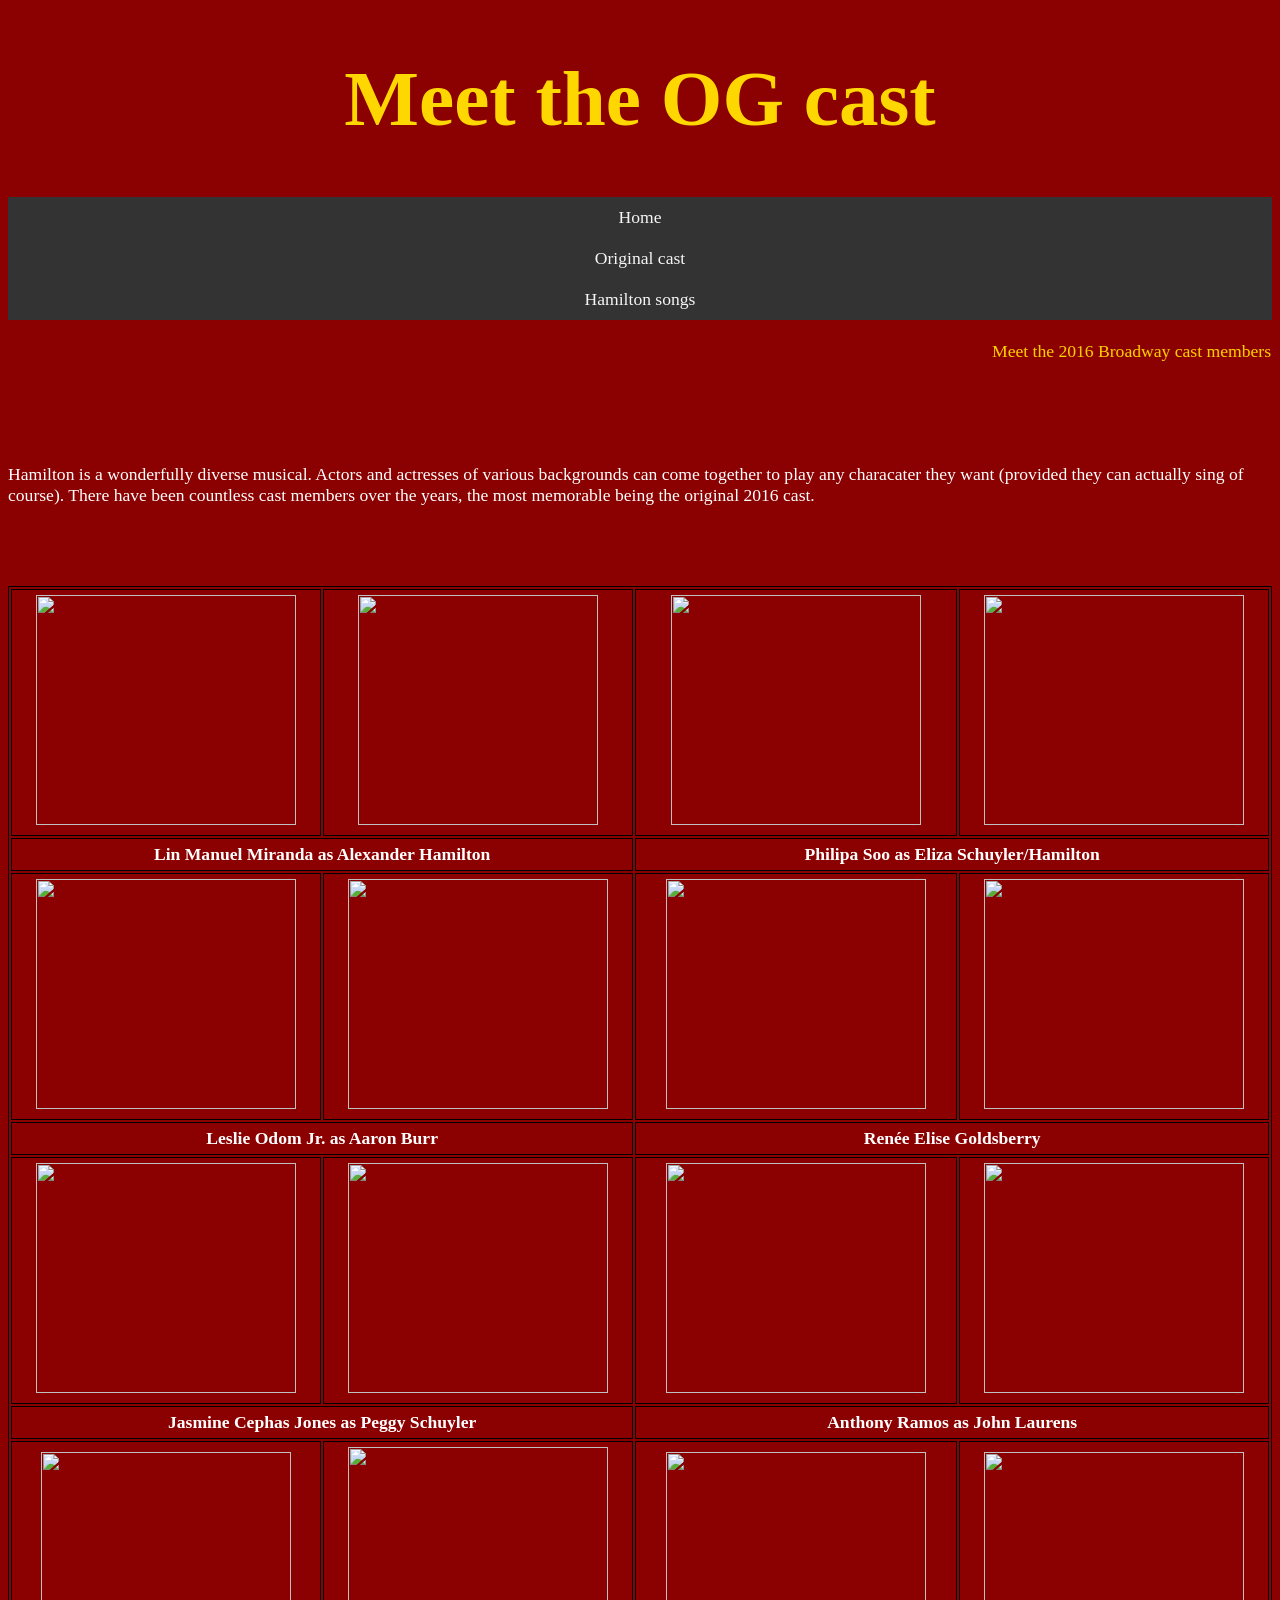
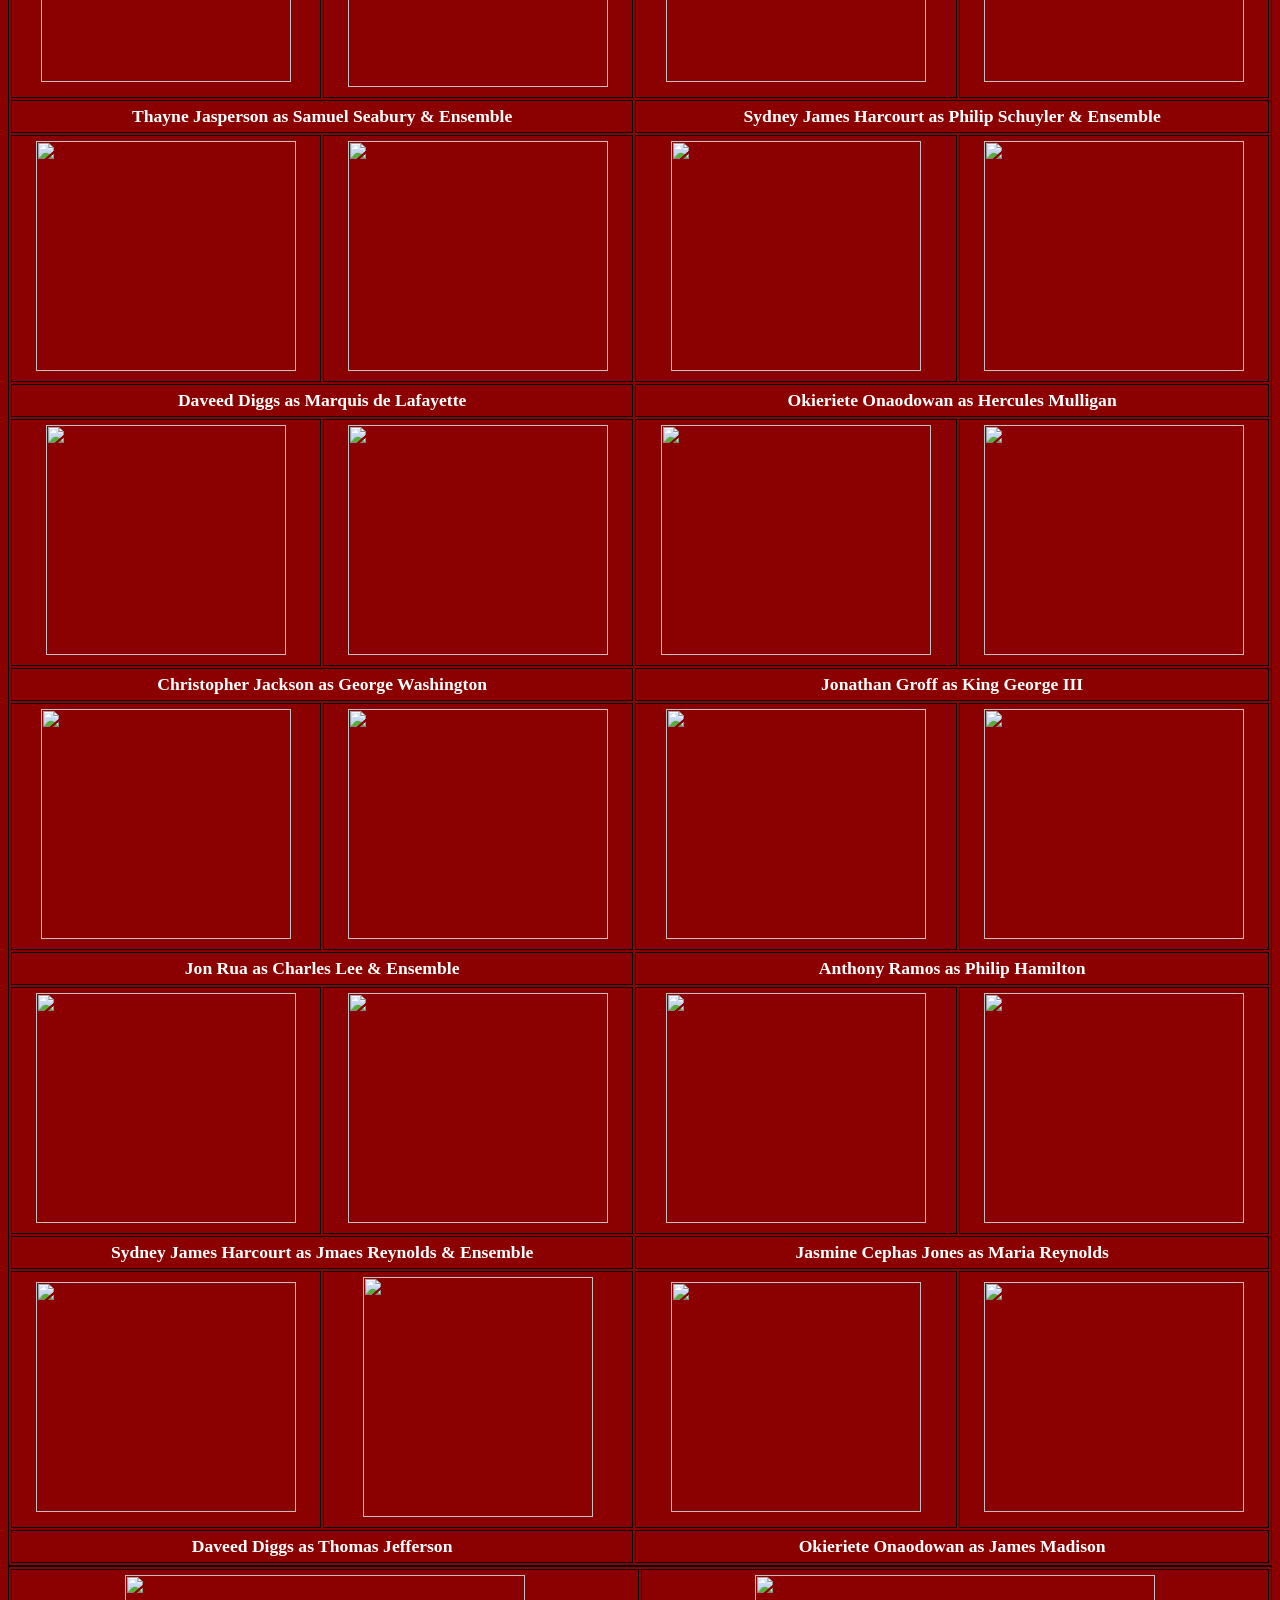
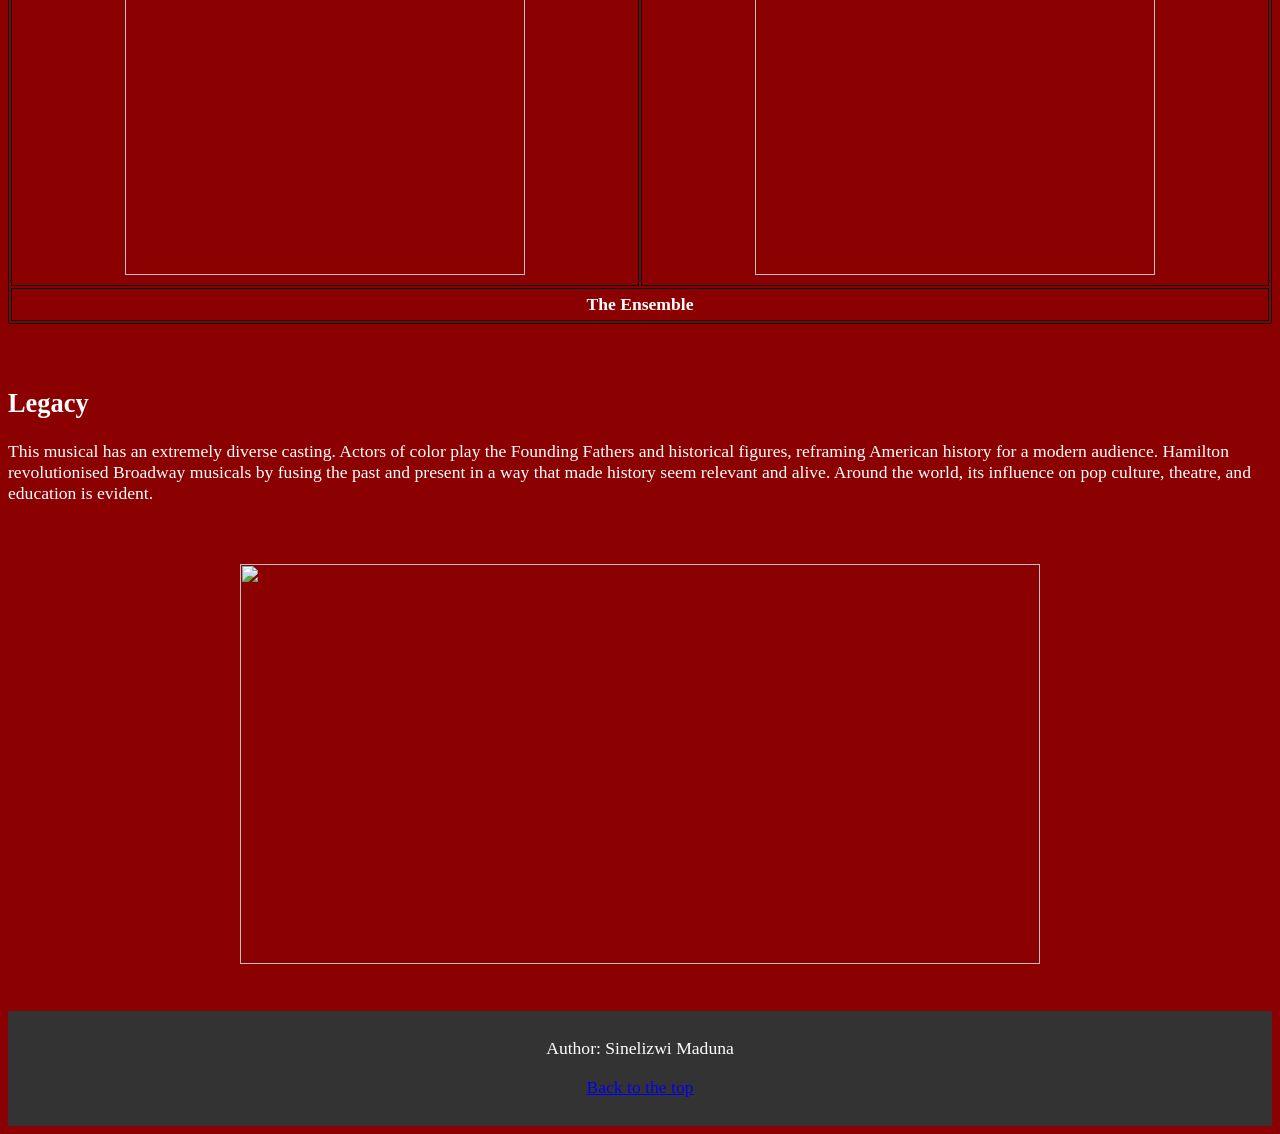
==== cast.html @ 27627793 "Updated code" ====
<!DOCTYPE html>
<html>
    <head>
        <meta charset="utf-8">
        <title>Original Hamilton cast</title>
    </head>
<body> 
        <style>
        header {
            text-align: center;
        }

        h1 {
            color: #FFD700;
        }
        
        ul {
           list-style-type: none;
           margin: 0;
           padding: 0;
           overflow: hidden;
           background-color: #333333;
         }

        li {
           float: center;
         }

        li a {
          display: block;
          color: whitesmoke;
          text-align: center;
          padding: 10px;
          text-decoration: none;
         }

         li a:hover {
          background-color: #111111;
         }

         body {
           color: #FFFFFF;
           font-size: 110%;
         }

         footer {
          background-color: #333333;
          padding: 10px;
         }

         table, th, td {
            border: 1px solid black;
         }  

         th, td {
            padding: 5px;
            text-align: center;    
         }

         marquee {
            color:#FFD700;
         }

    </style>

<header>
    <h1 style="font-size:450%;">Meet the OG cast</h1> 
    <body style="background-color:#8B0000;">
    <ul>
     <li><a href="index.html">Home</a></li>
     <li><a href="cast.html">Original cast</a></li>
     <li><a href="songs.html">Hamilton songs</a></li>
    </ul>
</header>
<br>
<marquee width="100%" direction="left" scrollamount="12"Little Fast Scrolling height="100px">
    Meet the 2016 Broadway cast members. See who plays your favourite characters right here!
</marquee>
<br>

<section>
<p>Hamilton is a wonderfully diverse musical. Actors and actresses of various backgrounds can come together to play any characater they want (provided they can actually sing of course).
    There have been countless cast members over the years, the most memorable being the original 2016 cast.
</p>
</section>
<br>
<br>
<br>

<secton>
<table style="width:100%";>
    <tr>
        <td><img src="Images/Lin-Manuel-Miranda.webp" height="230" width="260"></td>
        <!--Chapman, W. (2022). Lin-Manuel Miranda Joins ‘Percy Jackson’ Disney+ Series as Hermes. [online] IndieWire. Available at: https://www.indiewire.com/features/general/lin-manuel-miranda-disney-plus-percy-jackson-1234780054/ [Accessed 24 Aug. 2025].-->
        <td><img src="Images/Hamilton-Lin-Manuel-Miranda-Coat.jpg" height="230" width="240"></td>
        <!--The Leather City. (2025). Hamilton Alexander Hamilton Brown Coat - Lin-Manuel Miranda Hamilton Coat | The Leather City. [online] Available at: https://www.theleathercity.com/product/hamilton-lin-manuel-miranda-coat/ [Accessed 24 Aug. 2025].-->
        <td><img src="Images/Philipa Soo.webp" height="230" width="250"></td>
        <!--Tmdb.org. (2025). Available at: https://image.tmdb.org/t/p/w600_and_h900_bestv2/swXtqnRaehBHxVo6FbvimlKhY26.jpg [Accessed 24 Aug. 2025].-->
        <td><img src="Images/Eliza-Schuyler.Hamilton.webp" height="230" width="260"></td>
        <!--www.charactour.com. (n.d.). I’m a match to Eliza Schuyler from Hamilton. [online] Available at: https://www.charactour.com/hub/characters/view/Eliza-Schuyler.Hamilton.-->
    </tr>

    <tr>
        <th colspan="2">Lin Manuel Miranda as Alexander Hamilton</th>
        <th colspan="2">Philipa Soo as Eliza Schuyler/Hamilton</th>
    </tr>

    <tr>
      <td><img src="Images/Leslie-Odom-Jr.webp" height="230" width="260"></td>
      <!--Anon, (n.d.). Available at: https://www.yahoo.com/entertainment/universal-peacock-close-400m-deal-182750682.html?guccounter=1&guce_referrer=aHR0cHM6Ly93d3cuYmluZy5jb20v&guce_referrer_sig=AQAAAIRpYSuqmOK6ups27egXlaHPeQENJ-Msz4TQiX5ZsJxZbycm70vBpbv_XNNefgZIxwHdUJh55gEKu1YfsSs-y6iUtwITP_I2LJJzKbR4M_rciUZIXI1wp_BFMQwyO0SkWpsSzRa9kJakoOdBvXP4vsHZ7MA_m6Zbfcood44qzbU3.-->
      <td><img src="Images/Aaron Burr Icon.jpeg" height="230" width="260"></td>
      <!--Hat Eignet (2022). Aaron Burr Icon. [online] Pinterest. Available at: https://za.pinterest.com/pin/aaron-burr-icon--286682332522274293/ [Accessed 24 Aug. 2025].-->
      <td><img src="Images/Renee-Elise-Goldsberry-TSM.jpg" height="230" width="260"></td>
      <!--Sean (2024). Renée Elise Goldsberry to star in ‘All In: A Broadway Comedy About Love’. [online] USC Thornton School of Music. Available at: https://music.usc.edu/renee-elise-goldberry-stars-in-all-in/ [Accessed 24 Aug. 2025].-->
      <td><img src="Images/Angelica Schylur.jpg" height="230" width="260"></td>
      <!--Pinterest. (2021). Hamilton Musical Renée Elise Goldsberry. [online] Available at: https://za.pinterest.com/pin/41376890328100285/ [Accessed 24 Aug. 2025].-->
    </tr>

    <tr>
        <th colspan="2">Leslie Odom Jr. as Aaron Burr</th>
        <th colspan="2">Renée Elise Goldsberry</th>
    </tr>

    <tr>
        <td><img src="Images 2/Jasmine_Cephas_Jones.jpg" height="230" width="260"></td>
      <!--Wikipedia. (2021). Jasmine Cephas Jones. [online] Available at: https://en.wikipedia.org/wiki/Jasmine_Cephas_Jones.-->
      <td><img src="Images 2/Peggy Schuyler.jpg" height="230" width="260"></td>
      <!--Pinterest. (2025). ‧+˚ 🥂 ༉‧+˚. peggy schuyler icon. [online] Available at: https://za.pinterest.com/pin/321725967153029218/ [Accessed 24 Aug. 2025].-->
      <td><img src="Images 2/anthony-ramos.jpg" height="230" width="260"></td>
      <!--Shockey, D. (2023). 50 Facts About Anthony Ramos. [online] Facts.net. Available at: https://facts.net/celebrity/50-facts-about-anthony-ramos/ [Accessed 24 Aug. 2025].-->
      <td><img src="Images 2/JohnLaurens.webp" height="230" width="260"></td>
      <!--El-Mahmoud, S. (2020). Anthony Ramos Reflects On Hamilton’s ‘Superhero’ Cast And Why He Still Can’t Believe He’s In The Disney+ Musical. [online] Cinemablend. Available at: https://www.cinemablend.com/news/2552549/anthony-ramos-reflects-on-hamiltons-superhero-cast-and-why-he-still-cant-believe-hes-in-the-disney-musical [Accessed 24 Aug. 2025].-->
    </tr>

    <tr>
        <th colspan="2">Jasmine Cephas Jones as Peggy Schuyler</th>
        <th colspan="2">Anthony Ramos as John Laurens</th>
    </tr>

    <tr>
        <td><img src="Images 2/Thayne Jasperson.avif" height="230" width="250"></td>
      <!--Team BWW (2025). Thayne Jasperson. [online] Broadwayworld.com. Available at: https://www.broadwayworld.com/people/Thayne-Jasperson/ [Accessed 24 Aug. 2025].-->
      <td><img src="Images 2/Samuel Seabury.webp" height="240" width="260"></td>
      <!--Gualtieri, J. (2020). Thayne Jasperson, the Original Samuel Seabury, on 'Hamilton’s Revolution. [online] Distractify. Available at: https://www.distractify.com/p/thayne-jasperson-samuel-seabury-hamilton-disney-plus [Accessed 24 Aug. 2025].-->
      <td><img src="Images 2/Sydney james harcourt.avif" height="230" width="260"></td>
      <!--Team BWW (2025). Sydney James Harcourt. [online] Broadwayworld.com. Available at: https://www.broadwayworld.com/people/Sydney-James-Harcourt/ [Accessed 24 Aug. 2025].-->
      <td><img src="Images 2/Philip schuyler.webp" height="230" width="260"></td>
      <!--to, C. (2025). Philip Schuyler. [online] Hamilton Wiki. Available at: https://hamiltonmusical.fandom.com/wiki/Philip_Schuyler [Accessed 24 Aug. 2025].-->
    </tr>

    <tr>
        <th colspan="2">Thayne Jasperson as Samuel Seabury & Ensemble</th>
        <th colspan="2">Sydney James Harcourt as Philip Schuyler & Ensemble</th>
    </tr>

    <tr>
        <td><img src="Images 2/Daveed Diggs.webp" height="230" width="260"></td>
      <!--https://instagram.com/onkar_misal_18?igshid=8f9vedtswhhm (2023). Primes World. [online] Primes World. Available at: https://primesworld.com/daveed-diggs/ [Accessed 24 Aug. 2025].-->
      <td><img src="Images 2/Lafayette.jpg" height="230" width="260"></td>
      <!--Elliott, D. (2019). Not Throwing Away My Shot. [online] Pinterest. Available at: https://fr.pinterest.com/pin/522628731737275341/ [Accessed 24 Aug. 2025].-->
      <td><img src="Images 2/okieriete-onaodowan.jpg" height="230" width="250"></td>
      <!--Dailly, P. (2021). Former Station 19 Star Okieriete Onaodowan Joins Jack Ryan. [online] TV Fanatic. Available at: https://www.tvfanatic.com/former-station-19-star-okieriete-onaodowan-joins-jack-ryan/ [Accessed 24 Aug. 2025].-->
      <td><img src="Images 2/Hercules-Mulligan.webp" height="230" width="260"></td>
      <!--Crow, D. (2020). Hamilton Movie: Meet the Original Cast. [online] Den of Geek. Available at: https://www.denofgeek.com/movies/hamilton-original-cast/?amp [Accessed 24 Aug. 2025].-->
    </tr>

    <tr>
        <th colspan="2">Daveed Diggs as Marquis de Lafayette</th>
        <th colspan="2">Okieriete Onaodowan as Hercules Mulligan</th>
    </tr>

    <tr>
        <td><img src="Images 2/Christopher_Jackson.webp" height="230" width="240"></td>
      <!--to, C. (2025). Christopher Jackson. [online] Disney Wiki. Available at: https://disney.fandom.com/wiki/Christopher_Jackson [Accessed 24 Aug. 2025].-->
      <td><img src="Images 2/George_Washington_1.webp" height="230" width="260"></td>
      <!--TV Tropes. (n.d.). Hamilton / Characters. [online] Available at: https://tvtropes.org/pmwiki/pmwiki.php/Characters/Hamilton.-->
      <td><img src="Images 2/Jonathan-Groff.webp" height="230" width="270"></td>
      <!--https://www.facebook.com/peoplemag (2023). Jonathan Groff Reveals Why He Came Out to His Brother After Seeing Michelangelo’s David: ‘I Started Crying’. [online] People.com. Available at: https://people.com/jonathan-groff-came-out-to-his-brother-inspired-by-michelangelo-s-david-8353277 [Accessed 23 Aug. 2025].-->
      <td><img src="Images 2/King George III.jpg" height="230" width="260"></td>
      <!--cat, T. (2020). Jonathan Groff: What To Watch Streaming If You Like The Hamilton Star. [online] Pinterest. Available at: https://za.pinterest.com/pin/646759196485910684/ [Accessed 24 Aug. 2025].-->
    </tr>

    <tr>
        <th colspan="2">Christopher Jackson as George Washington</th>
        <th colspan="2">Jonathan Groff as King George III</th>
    </tr>

    <tr>
        <td><img src="Images 2/Jon_Rua.webp" height="230" width="250"></td>
      <!--to, C. (2025). Jon Rua. [online] Disney+ Wiki. Available at: https://disneyplus.fandom.com/wiki/Jon_Rua [Accessed 24 Aug. 2025].-->
      <td><img src="Images 2/Charles_lee.webp" height="230" width="260"></td>
      <!--https://hamiltonmusical.fandom.com/pl/wiki/Charles_Lee-->
      <td><img src="Images 2/anthony-ramos.jpg" height="230" width="260"></td>
      <!--Shockey, D. (2023). 50 Facts About Anthony Ramos. [online] Facts.net. Available at: https://facts.net/celebrity/50-facts-about-anthony-ramos/ [Accessed 24 Aug. 2025].-->
      <td><img src="Images 2/Philip Ham.jpg" height="230" width="260"></td>
      <!--Pinterest. (2025). 𝙝𝙖𝙢𝙞𝙡𝙩𝙤𝙣 - 𝙥𝙝𝙞𝙡𝙞𝙥 𝙝𝙖𝙢𝙞𝙡𝙩𝙤𝙣 (𝙖𝙣𝙩𝙝𝙤𝙣𝙮 𝙧𝙖𝙢𝙤𝙨). [online] Available at: https://za.pinterest.com/pin/25684660369293893/ [Accessed 24 Aug. 2025].-->
    </tr>

    <tr>
        <th colspan="2">Jon Rua as Charles Lee & Ensemble</th>
        <th colspan="2">Anthony Ramos as Philip Hamilton</th>
    </tr>

    <tr>
        <td><img src="Images 2/Sydney james harcourt.avif" height="230" width="260"></td>
      <!--Team BWW (2025). Sydney James Harcourt. [online] Broadwayworld.com. Available at: https://www.broadwayworld.com/people/Sydney-James-Harcourt/ [Accessed 24 Aug. 2025].-->
      <td><img src="Images 2/james_reynolds.webp" height="230" width="260"></td>
      <!--TV Tropes. (n.d.). Hamilton / Characters. [online] Available at: https://tvtropes.org/pmwiki/pmwiki.php/Characters/Hamilton.-->
      <td><img src="Images 2/Jasmine_Cephas_Jones.jpg" height="230" width="260"></td>
      <!--Wikipedia. (2021). Jasmine Cephas Jones. [online] Available at: https://en.wikipedia.org/wiki/Jasmine_Cephas_Jones.-->
      <td><img src="Images 2/Maria Reynolds.webp" height="230" width="260"></td>
      <!--Creator’s library Wiki. (n.d.). Maria Reynolds. [online] Available at: https://creators-library.fandom.com/wiki/Maria_Reynolds.-->
    </tr>

    <tr>
        <th colspan="2">Sydney James Harcourt as Jmaes Reynolds & Ensemble</th>
        <th colspan="2">Jasmine Cephas Jones as Maria Reynolds</th>
    </tr>

    <tr>
        <td><img src="Images 2/Daveed Diggs.webp" height="230" width="260"></td>
      <!--https://instagram.com/onkar_misal_18?igshid=8f9vedtswhhm (2023). Primes World. [online] Primes World. Available at: https://primesworld.com/daveed-diggs/ [Accessed 24 Aug. 2015]-->
      <td><img src="Images 2/Thomas Jefferson.webp" height="240" width="230"></td>
      <!--Anon, (n.d.). Available at: https://hamilton-polska.fandom.com/pl/wiki/Daveed_Daniele_Diggs.-->
      <td><img src="Images 2/okieriete-onaodowan.jpg" height="230" width="250"></td>
      <!--Dailly, P. (2021). Former Station 19 Star Okieriete Onaodowan Joins Jack Ryan. [online] TV Fanatic. Available at: https://www.tvfanatic.com/former-station-19-star-okieriete-onaodowan-joins-jack-ryan/ [Accessed 24 Aug. 2025].-->
      <td><img src="Images 2/James Madison.jpg" height="230" width="260"></td>
      <!--E, K. (2022). 𝙝𝙖𝙢𝙞𝙡𝙩𝙤𝙣 - 𝙟𝙖𝙢𝙚𝙨 𝙢𝙖𝙙𝙞𝙨𝙤𝙣 (𝙤𝙠𝙞𝙚𝙧𝙞𝙚𝙩𝙚 𝙤𝙣𝙖𝙤𝙙𝙤𝙬𝙖𝙣). [online] Pinterest. Available at: https://za.pinterest.com/pin/48273027249345078/ [Accessed 24 Aug. 2025].-->
    </tr>

    <tr>
        <th colspan="2">Daveed Diggs as Thomas Jefferson</th>
        <th colspan="2">Okieriete Onaodowan as James Madison</th>
    </tr>
</table>

<table style="width:100%";>
     <tr>
        <td><img src="Images 2/Ensemble.webp" height="300" width="400"></td>
        <!--Reddit.com. (2025). Reddit - The heart of the internet. [online] Available at: https://www.reddit.com/r/bisexual/comments/iu0kds/the_original_company_from_hamilton_a_bi_persons/ [Accessed 24 Aug. 2025].-->
        <td><img src="Images 2/Ensemble with Jefferson.jpg" height="300" width="400"></td>
        <!--Gordon-Reed, A. (2016). Hamilton: The Musical: Blacks and the founding fathers | National Council on Public History. [online] National Council on Public History. Available at: https://ncph.org/history-at-work/hamilton-the-musical-blacks-and-the-founding-fathers/.-->
    </tr>
    <tr>
        <th colspan="2">The Ensemble</th>
    </tr>
</table>
</secton>
<br>
<br>

<section>
<h2>Legacy</h2>
<p>This musical has an extremely diverse casting.
    Actors of color play the Founding Fathers and historical figures, reframing American history for a modern audience.
    Hamilton revolutionised Broadway musicals by fusing the past and present in a way that made history seem relevant and alive. 
    Around the world, its influence on pop culture, theatre, and education is evident.
</p>
</section>
<br>
<br>

<section>
<center>
<img src="Images 2/musical-theatre-musical gif.gif" height="400" width="800">
<!--Tenor.com. (2025). Available at: https://media.tenor.com/so_jPwU7JrcAAAAC/musical-theatre-musical.gif [Accessed 24 Aug. 2025].-->
</center>
</section>
<br>
<br>


<footer> <p style="text-align:center;">Author: Sinelizwi Maduna</p>
  <p style="text-align:center";> <a href="cast.html">Back to the top</a></p>
</footer>
</body>
</html>
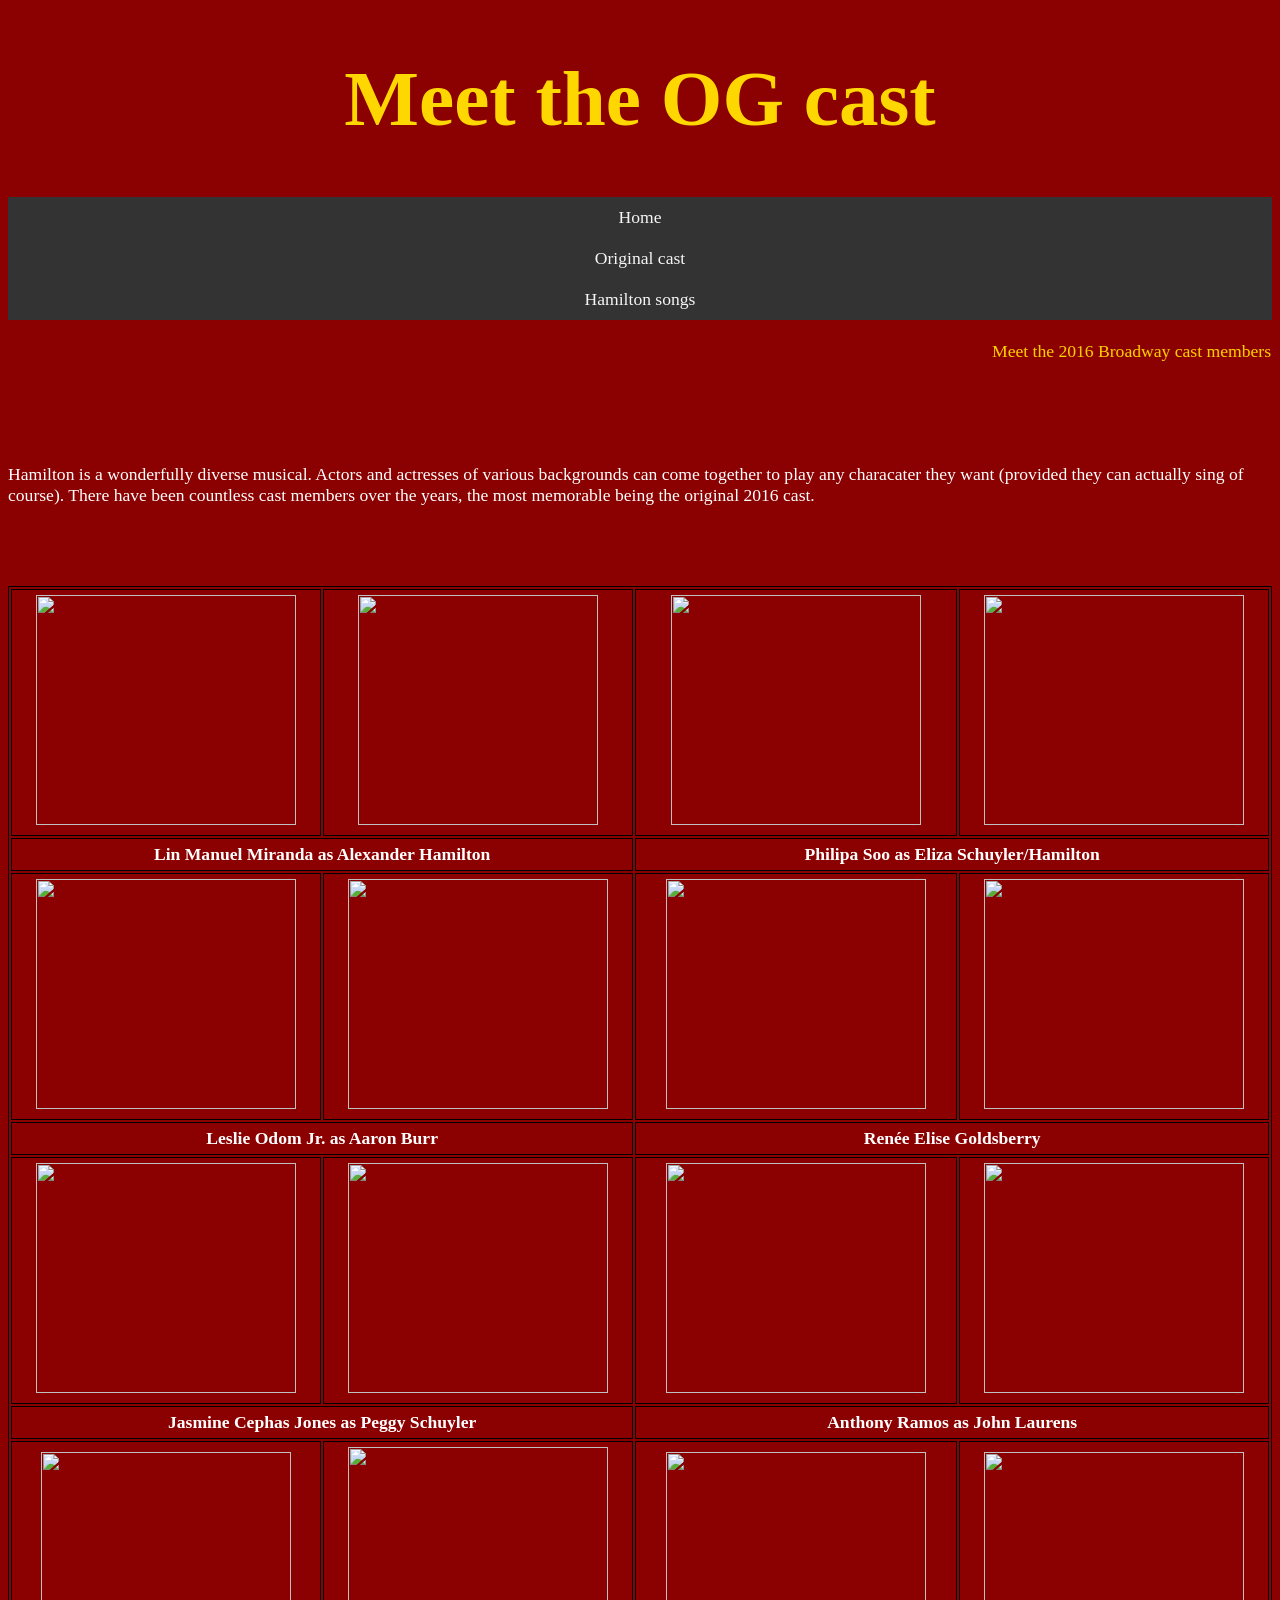
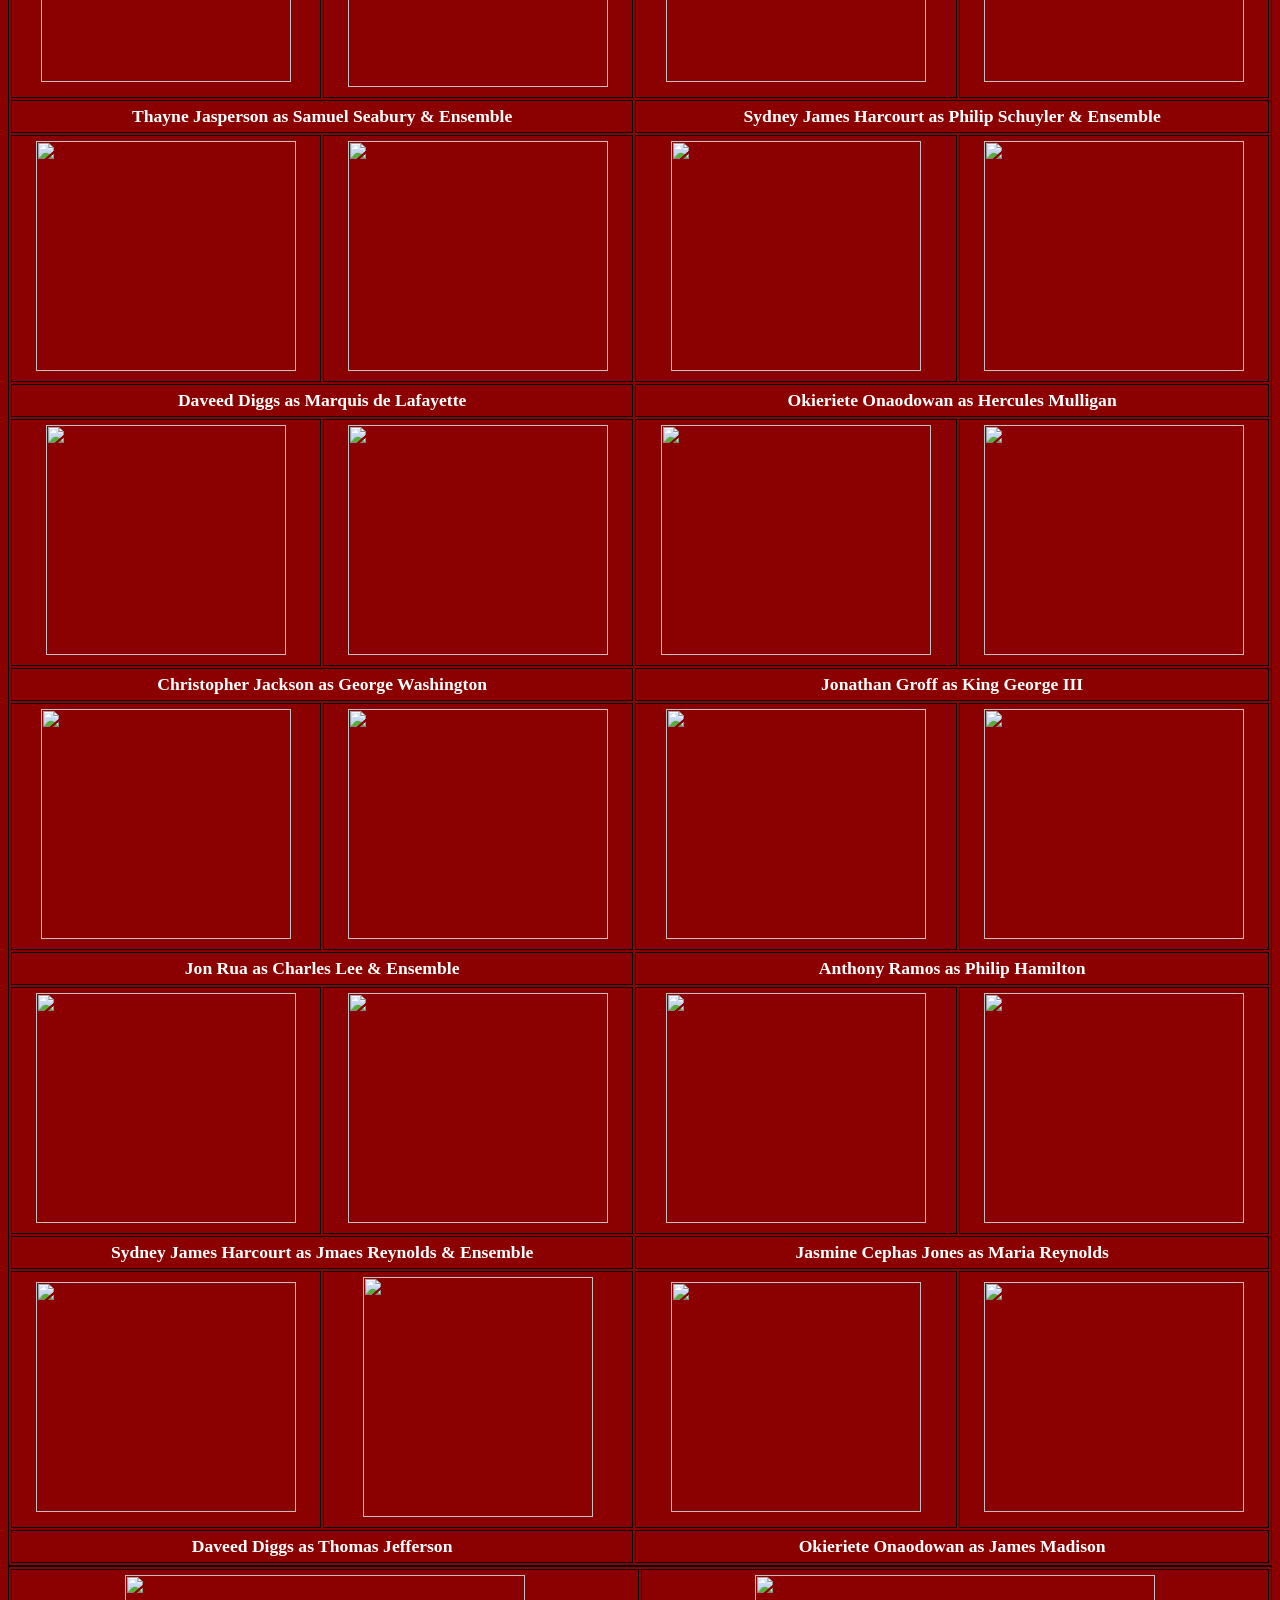
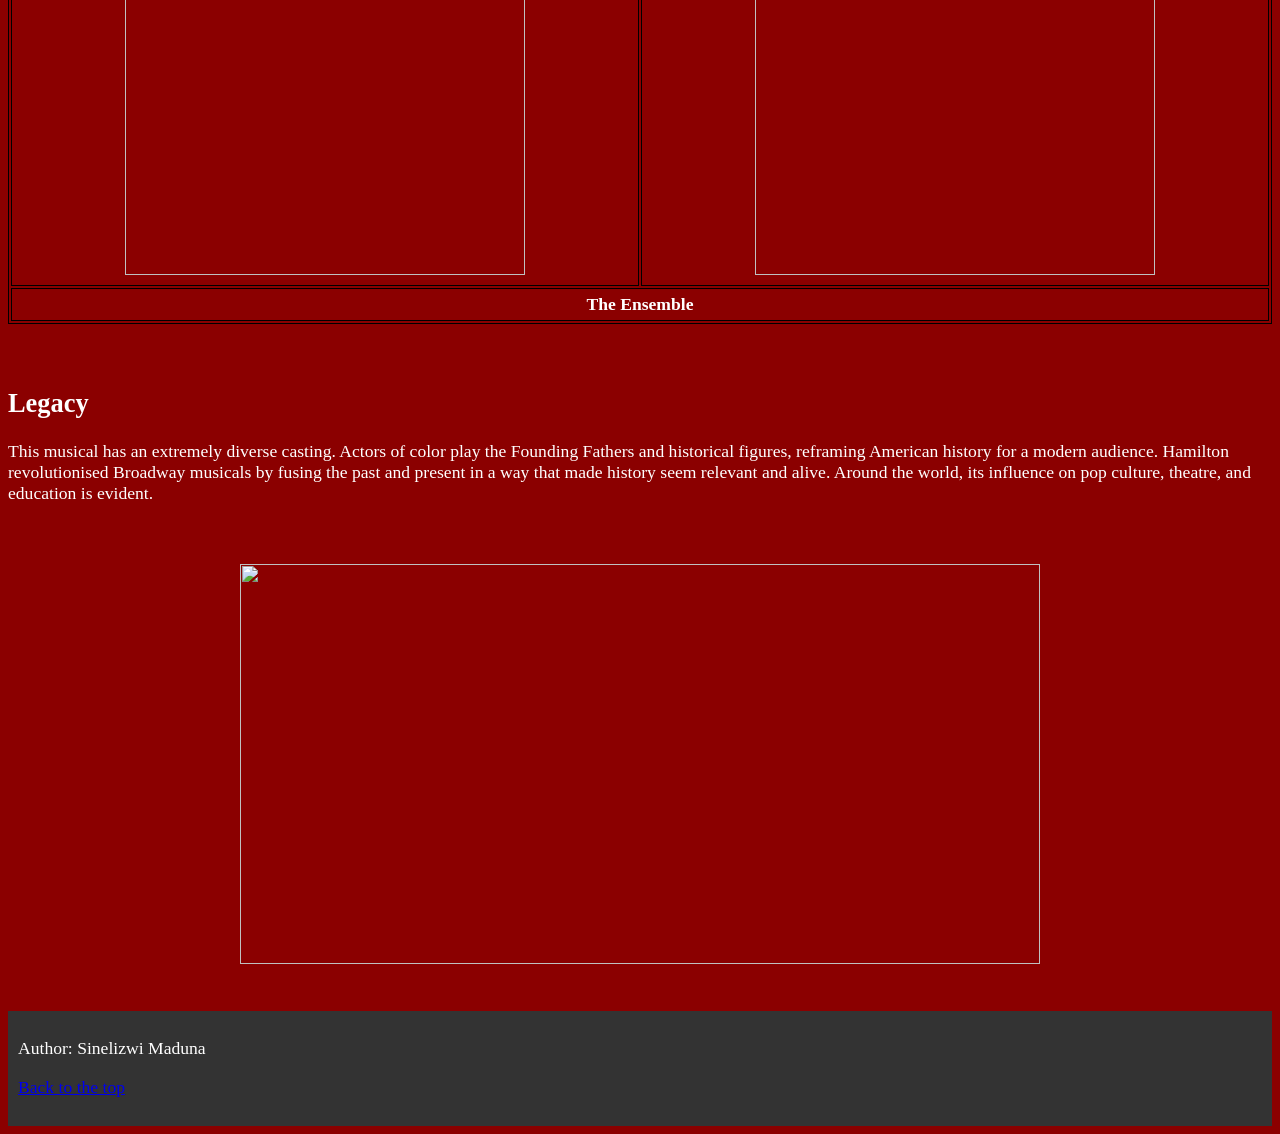
==== commit bb7cf785: "2" ====
--- a/cast.html
+++ b/cast.html
@@ -270,8 +270,9 @@
 <br>
 
 
-<footer> <p style="text-align:center;">Author: Sinelizwi Maduna</p>
-  <p style="text-align:center";> <a href="cast.html">Back to the top</a></p>
+<footer> 
+    <p>Author: Sinelizwi Maduna</p>
+    <p><a href="cast.html">Back to the top</a></p>
 </footer>
 </body>
 </html>
